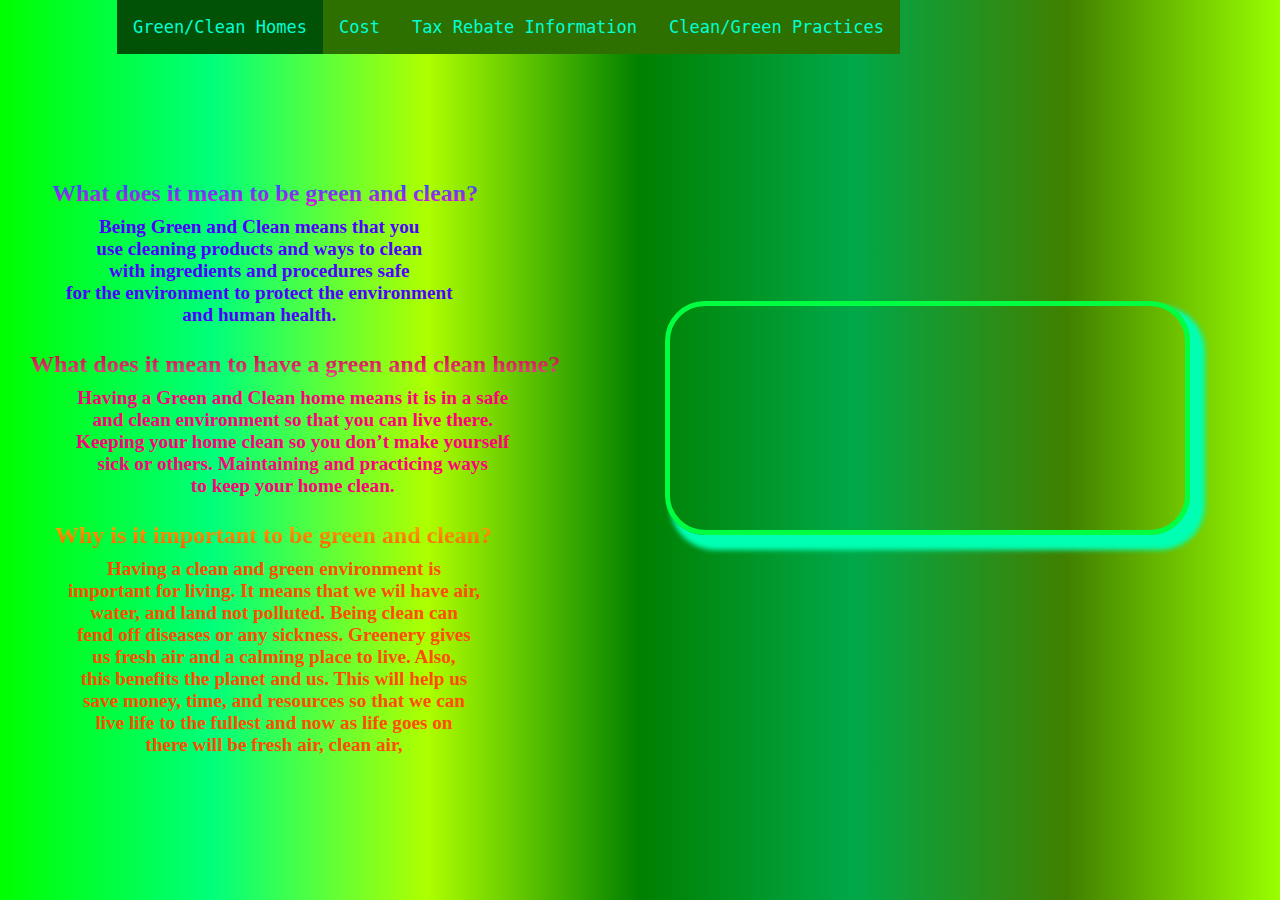
==== index.html @ f5135de2 "Add files via upload" ====
<!DOCTYPE html>
<html>

<head>
  <meta charset="utf-8">
  <meta name="viewport" content="width=device-width">
  <title>replit</title>
  <link href="style.css" rel="stylesheet" type="text/css" />
</head>

<body id= "grad1">
  
<div class="nav">
  <a class="active">Green/Clean Homes</a>
  <a href="./cost.html">Cost</a>
  <a href="./Tax-Rebate-Info.html">Tax Rebate Information</a>
  <a href="./Clean-Green-Practices.html">Clean/Green Practices</a>
</div>


<div class="topic-1">What does it mean to be green and clean?</div>
<div class="pg1-p1">Being Green and Clean means that you <br> use cleaning products and ways to clean <br> with ingredients and procedures safe <br> for the environment to protect the environment <br> and human health.</div>
  
<div class="topic-2">What does it mean to have a green and clean home?
</div>  
<div class="pg1-p2">Having a Green and Clean home means it is in a safe <br> and clean environment so that you can live there. <br> Keeping your home clean so you don’t make yourself <br> sick or others. Maintaining and practicing ways <br> to keep your home clean. 
</div>
  
<div class="topic-3">Why is it important to be green and clean?</div>
<div class="pg1-p3">Having a clean and green environment is <br> important for living. It means that we wil have air, <br> water, and land not polluted. Being clean can <br> fend off diseases or any sickness. Greenery gives <br> us fresh air and a calming place to live. Also, <br> this benefits the planet and us. This will help us <br> save money, time, and resources so that we can <br> live life to the fullest and now as life goes on <br> there will be fresh air, clean air, <and clean water always.  
</div>

<div class= "image-1"></div>
  


  
  
  
  
  
  
  
 <script src="script.js"></script> 
  <!--
  This script places a badge on your repl's full-browser view back to your repl's cover
  page. Try various colors for the theme: dark, light, red, orange, yellow, lime, green,
  teal, blue, blurple, magenta, pink!
  -->
  <script src="https://replit.com/public/js/replit-badge-v2.js" theme="dark" position="bottom-right"></script>
</body>

</html>
---- style.css ----
html {
  height: 100%;
  width: 100%;
}


#grad1 {
  height: 750px;
  background-color: green; 
  background-image: linear-gradient(to right, lime, #00ff7b, #aeff00, green, #00a849, #408000, #99ff00);
}

.nav {
  background-color: #2d7000;
  overflow: hidden;
  position: absolute;
  right: 380px;
}

/* Style the links inside the navigation bar */
.nav a {
  float: left;
  color: #00ffd5;
  text-align: center;
  padding: 17px 16px;
  text-decoration: none;
  font-size: 17px;
  font-family: monospace;
}

/* Change the color of links on hover */
.nav a:hover {
  background-color: #00ffd5;
  color: #2d7000;
}

/* Add a color to the active/current link */
.nav a.active {
  background-color: #015106;
  color: #00ffd5;
}

* {
  margin: 0;
  padding: 0;
}

.topic-1 {
  font-family: Georgia, serif;
  font-size: x-large;
  font-weight:bolder;
  position: absolute;
  left: 52px;
  top: 20%;
  background: -webkit-linear-gradient(rgb(0, 98, 255), rgb(255, 0, 234));
  -webkit-background-clip: text;
  -webkit-text-fill-color: transparent;
  background-clip: text;
}


.pg1-p1 {
  color: #4c00ff;
  font-weight: bold;
  font-family: Georgia, serif;
  text-align: center;
  font-size: larger;
  position: absolute;
  left: 66px;
  top: 24%;
}

.topic-2 {
  font-family: Georgia, serif;
  font-size: x-large;
  font-weight:bolder;
  position: absolute;
  left: 30px;
  top: 39%;
  background: -webkit-linear-gradient(rgb(199, 0, 50), rgb(242, 74, 147));
  -webkit-background-clip: text;
  -webkit-text-fill-color: transparent;
  background-clip: text;
}

.pg1-p2 {
  color: #ff007b;
  font-weight: bold;
  font-family: Georgia, serif;
  text-align: center;
  font-size: larger;
  position: absolute;
  left: 76px;
  top: 43%;
}

.topic-3 {
  font-family: Georgia, serif;
  font-size: x-large;
  font-weight: bolder;
  position: absolute;
  left: 55px;
  top: 58%;
  background: -webkit-linear-gradient(rgb(255, 174, 0), rgb(255, 89, 0));
  -webkit-background-clip: text;
  -webkit-text-fill-color: transparent;
  background-clip: text;
}

.pg1-p3 {
  color: #ff4d00;
  font-weight: bold;
  font-family: Georgia, serif;
  text-align: center;
  font-size: larger;
  position: absolute;
  left: 68px;
  top: 62%;
}

.image-1 {
  position: absolute;
  left:145%;
  top: -130%;
  background-image: url("https://www.freshclean.ie/wp-content/uploads/2017/07/eco-green-cleaning11-800x267.jpg");
  border-radius: 40px;
  border:5px solid #00ff40;
  padding: 26%;
  width: 300px;
  height:10px;
  box-shadow: 10px 10px 5px 5px #00ffb3;
}

#grad2 {
  height: 750px;
  background-color: #ae00ff; 
  background-image: linear-gradient(to right, #d600ff, #ae00ff, #9a00ff, #8000ff, #6600ff);
}

h1 {
  color:violet;
  position: absolute;
  top: 1%;
  right:48%;
  font-size: 90px;
  font-weight: bolder;
  font-family: Georgia, serif;
}

#SH-1 {
  color: #fd8bd9;
  position: absolute;
  top: 15%;
  left:3%;
  font-weight: bolder;
  font-size: 35px;
  font-family: Didot, serif;
  text-decoration: underline;
}

.List-1 {
  color:#fd8bd9;
  position: absolute;
  top: 22%;
  left: 7%;
  font-size: 33px;
  font-family: Didot, serif;
}

#SH-2 {
  color: #fd8bd9;
  position: absolute;
  top: 40%;
  left:3%;
  font-weight: bolder;
  font-size: 35px;
  font-family: Didot, serif;
  text-decoration: underline;
  text-align: center;
}

.List-2 {
  color:#fd8bd9;
  position: absolute;
  top: 52%;
  left: 6%;
  font-size: 35px;
  font-family: Didot, serif;
}

.pg2-p1 {
  color:#fd8bd9;
  position: absolute;
  top:67%;
  left:2%;
  font-weight: bolder;
  font-size: 40px;
  font-family: Didot, serif;
  text-align: center;
}

.SH-3 {
  color: #fd8bd9;
  position: absolute;
  top: 3%;
  right: 4%;
  font-weight: bolder;
  font-size: 35px;
  font-family: Didot, serif;
  text-align: center;
  text-decoration: underline;
}

.pg2-p2 {
  color: #fd8bd9;
  position: absolute;
  top: 9%;
  right: 5%;
  font-size: 30px;
  font-family: Didot, serif;
  text-align: center;
}

.pg2-p3 {
  color:#fd8bd9;
  position: absolute;
  top: 22%;
  right: 2%;
  font-size: 29px;
  font-family: Didot, serif;
  text-align: center;
}

.grid-container {
  display: grid;
  grid-template-columns: repeat(3, minmax(0, 1fr));
  background-color: #e100ff;
  padding: 4px;
  position: absolute;
  top: 43%;
  right: 7%;
  width: 20%;
  height: 49%;
}
.grid-item {
  background-color: rgba(206, 184, 255, 0.8);
  border: 2px solid rgba(0, 0, 0, 0.8);
  border-radius: 5px;
  padding: 9px;
  color:#3900a3;
  font-size: 15px;
  font-family: fantasy;
  text-align: center;
}
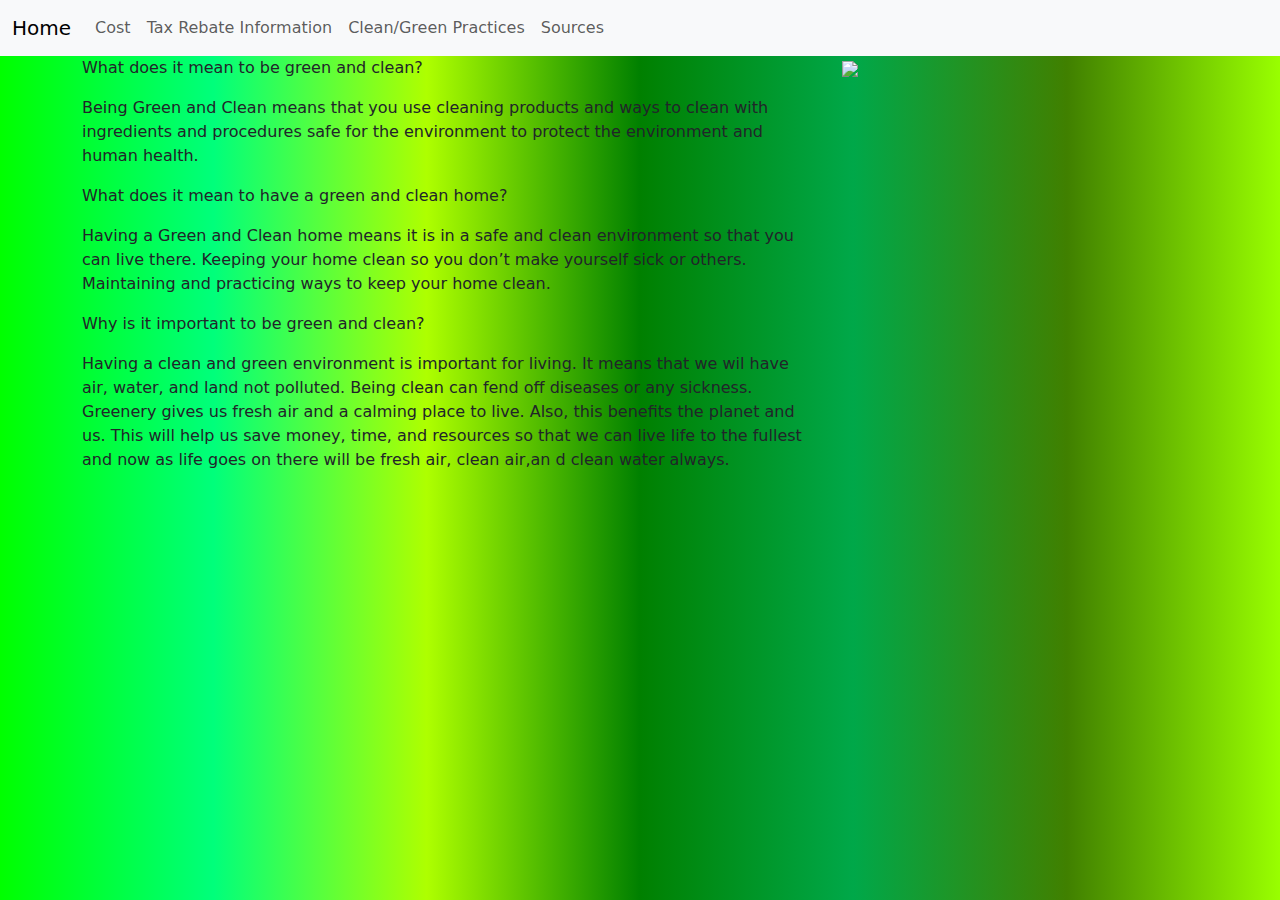
==== commit 3c9ad4ac: "Update index.html" ====
--- a/index.html
+++ b/index.html
@@ -4,33 +4,63 @@
 <head>
   <meta charset="utf-8">
   <meta name="viewport" content="width=device-width">
-  <title>replit</title>
+  <title>Green and Clean Homes</title>
   <link href="style.css" rel="stylesheet" type="text/css" />
+  <link href="https://cdn.jsdelivr.net/npm/bootstrap@5.3.3/dist/css/bootstrap.min.css" rel="stylesheet" integrity="sha384-QWTKZyjpPEjISv5WaRU9OFeRpok6YctnYmDr5pNlyT2bRjXh0JMhjY6hW+ALEwIH" crossorigin="anonymous">
 </head>
 
 <body id= "grad1">
-  
-<div class="nav">
-  <a class="active">Green/Clean Homes</a>
-  <a href="./cost.html">Cost</a>
-  <a href="./Tax-Rebate-Info.html">Tax Rebate Information</a>
-  <a href="./Clean-Green-Practices.html">Clean/Green Practices</a>
+
+<nav class="navbar navbar-expand-lg bg-body-tertiary">
+  <div class="container-fluid">
+      <a class="navbar-brand" href="./index.html">Home</a>
+      <button class="navbar-toggler" type="button" data-bs-toggle="collapse" data-bs-target="#navbarNav" aria-controls="navbarNav" aria-expanded="false" aria-label="Toggle navigation">
+        <span class="navbar-toggler-icon"> </span>
+      </button>
+    <div class="collapse navbar-collapse" id="navbarNav">
+      <ul class="navbar-nav">
+        <li class="nav-item">
+          <a class="nav-link" aria-current="page" href="./cost.html">Cost</a>
+        </li>
+        <li class="nav-item">
+          <a class="nav-link" href="./Tax-Rebate-Info.html">Tax Rebate Information</a>
+        </li>
+        <li class="nav-item">
+          <a class="nav-link" href="./Clean-Green-Practices.html">Clean/Green Practices</a>
+        </li>
+        <li class="nav-item">
+          <a class="nav-link" href="./Sources.html">Sources</a>
+        </li>
+      </ul>
+    </div>
+  </div>
+</nav>
+
+<div class="container">
+  <div class="row">
+    <div class="col-8">
+      <p class="home-header">What does it mean to be green and clean?</p>
+      <p class="home-paragraph">Being Green and Clean means that you use cleaning products and ways to clean with ingredients and procedures safe for the environment to protect the environment and human health.</p>
+      <p class="home-header">What does it mean to have a green and clean home?
+      </p>  
+      <p class="home-paragraph">Having a Green and Clean home means it is in a safe and clean environment so that you can live there. Keeping your home clean so you don’t make yourself sick or others. Maintaining and practicing ways to keep your home clean.</p>
+      <p class="home-header">Why is it important to be green and clean?</p>
+      <p class="home-paragraph">Having a clean and green environment is important for living. It means that we wil have air, water, and land not polluted. Being clean can fend off diseases or any sickness. Greenery gives us fresh air and a calming place to live. Also, this benefits the planet and us. This will help us save money, time, and resources so that we can live life to the fullest and now as life goes on there will be fresh air, clean air,an d clean water always.  
+      </p>
+    </div>
+    <div class="col-4">
+      <img src="https://msipipeprotection.com/wp-content/uploads/Thread-protectors-and-the-environment.jpg">
+    </div>
+  </div>
 </div>
 
 
-<div class="topic-1">What does it mean to be green and clean?</div>
-<div class="pg1-p1">Being Green and Clean means that you <br> use cleaning products and ways to clean <br> with ingredients and procedures safe <br> for the environment to protect the environment <br> and human health.</div>
   
-<div class="topic-2">What does it mean to have a green and clean home?
-</div>  
-<div class="pg1-p2">Having a Green and Clean home means it is in a safe <br> and clean environment so that you can live there. <br> Keeping your home clean so you don’t make yourself <br> sick or others. Maintaining and practicing ways <br> to keep your home clean. 
-</div>
+
   
-<div class="topic-3">Why is it important to be green and clean?</div>
-<div class="pg1-p3">Having a clean and green environment is <br> important for living. It means that we wil have air, <br> water, and land not polluted. Being clean can <br> fend off diseases or any sickness. Greenery gives <br> us fresh air and a calming place to live. Also, <br> this benefits the planet and us. This will help us <br> save money, time, and resources so that we can <br> live life to the fullest and now as life goes on <br> there will be fresh air, clean air, <and clean water always.  
-</div>
 
-<div class= "image-1"></div>
+
+
   
 
 
@@ -40,7 +70,7 @@
   
   
   
-  
+  <script src="https://cdn.jsdelivr.net/npm/bootstrap@5.3.3/dist/js/bootstrap.bundle.min.js" integrity="sha384-YvpcrYf0tY3lHB60NNkmXc5s9fDVZLESaAA55NDzOxhy9GkcIdslK1eN7N6jIeHz" crossorigin="anonymous"></script>
  <script src="script.js"></script> 
   <!--
   This script places a badge on your repl's full-browser view back to your repl's cover
@@ -50,4 +80,4 @@
   <script src="https://replit.com/public/js/replit-badge-v2.js" theme="dark" position="bottom-right"></script>
 </body>
 
-</html>+</html>
--- a/style.css
+++ b/style.css
@@ -21,7 +21,7 @@
 .nav a {
   float: left;
   color: #00ffd5;
-  text-align: center;
+  text-align: left;
   padding: 17px 16px;
   text-decoration: none;
   font-size: 17px;
